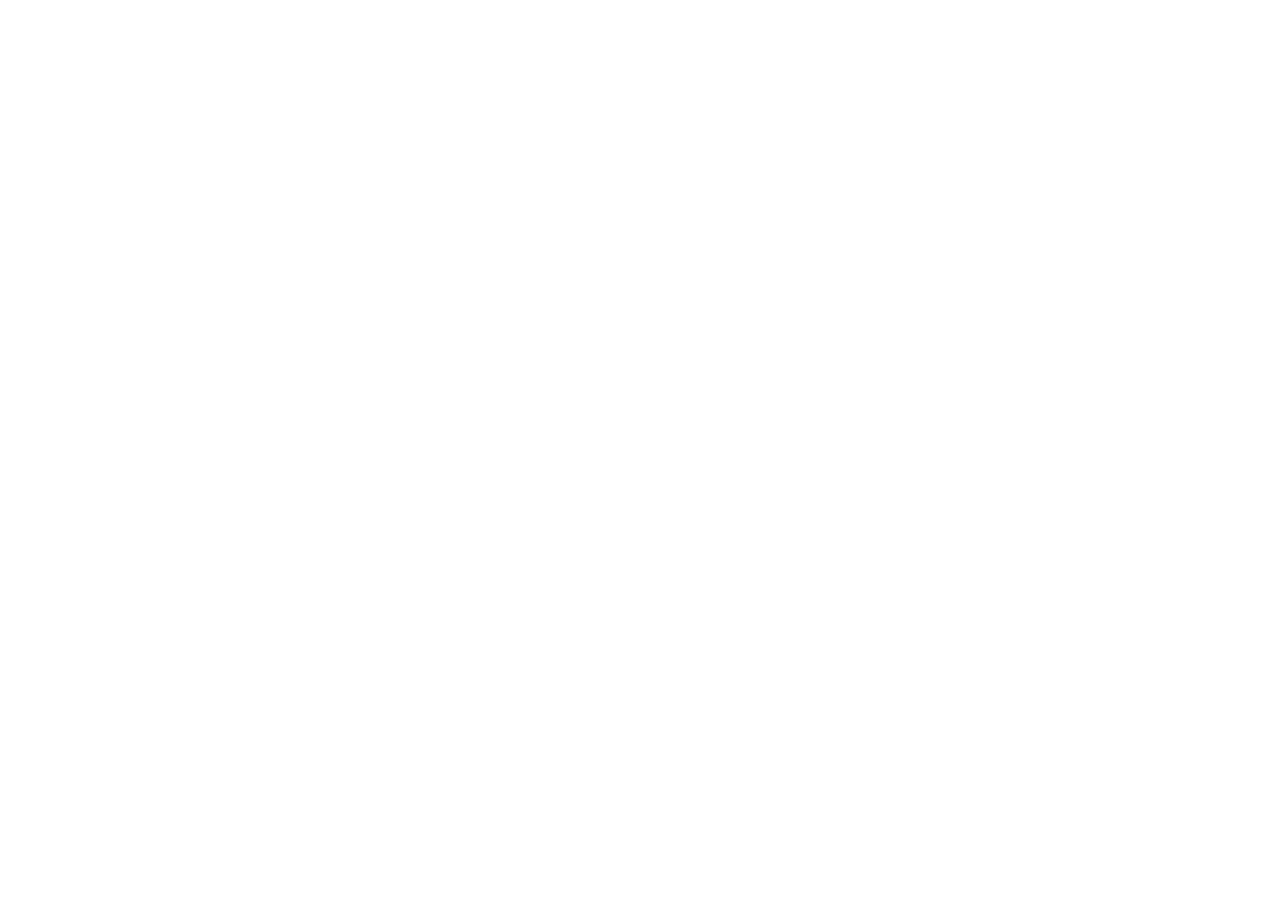
==== index.html @ 4f921d40 "Se agrega archivo index.html" ====
<!DOCTYPE html>
<html lang="en">
<head>
  <meta charset="UTF-8">
  <meta name="viewport" content="width=device-width, initial-scale=1.0">
  <meta http-equiv="X-UA-Compatible" content="ie=edge">
  <title>Gamedev Canvas Tutorial</title>
</head>
<body>
  
</body>
</html>
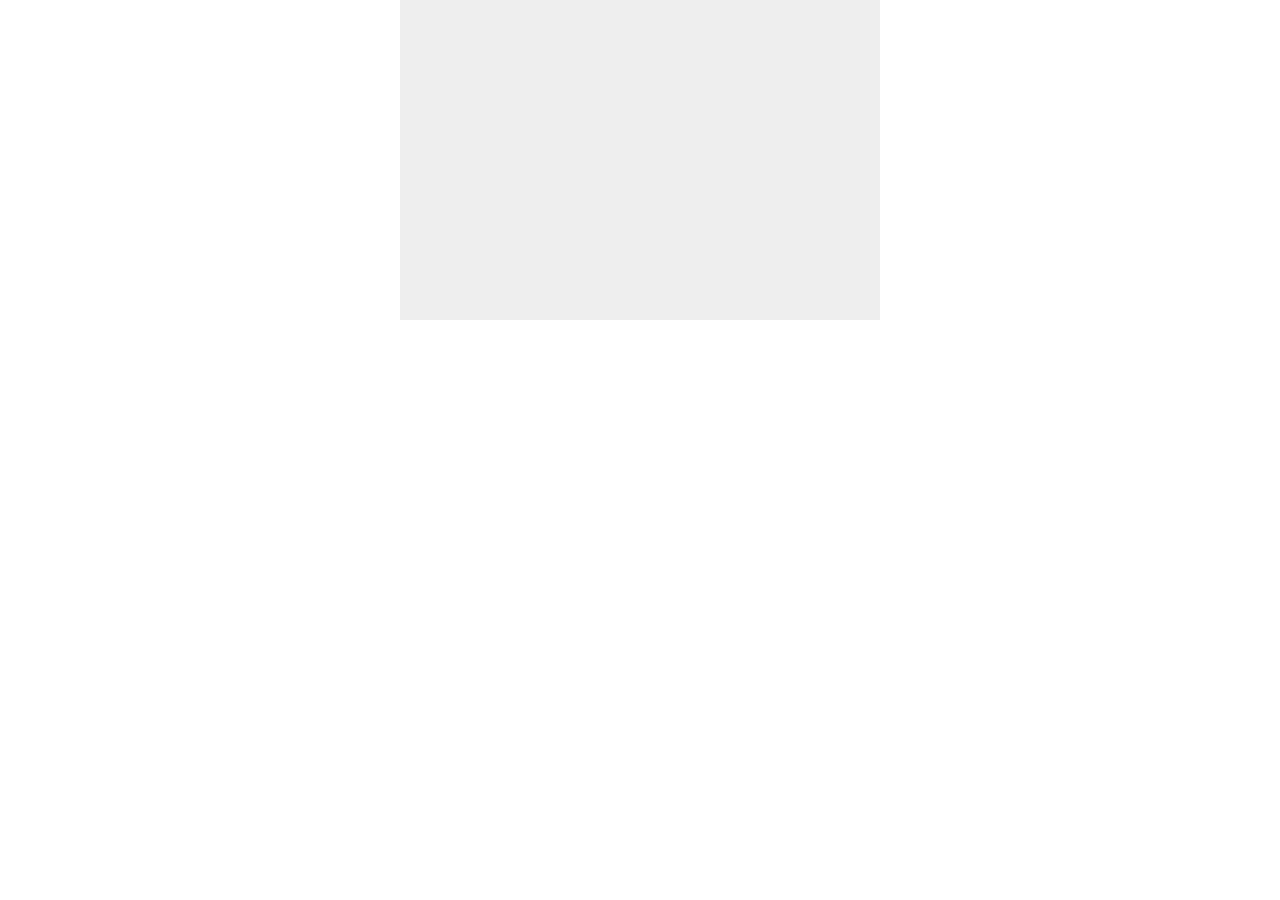
==== commit 2f59fb41: "Creamos archivos de estilo y de codigo Javascript" ====
--- a/index.html
+++ b/index.html
@@ -5,8 +5,12 @@
   <meta name="viewport" content="width=device-width, initial-scale=1.0">
   <meta http-equiv="X-UA-Compatible" content="ie=edge">
   <title>Gamedev Canvas Tutorial</title>
+  <link rel="stylesheet" href="style/style.css">
 </head>
 <body>
+
+  <canvas id="canvas"></canvas>
   
+  <script src="js/main.js"></script>
 </body>
 </html>--- a/style/style.css
+++ b/style/style.css
@@ -0,0 +1,12 @@
+* {
+  padding: 0;
+  margin: 0;
+}
+
+#canvas {
+  background: #eee;
+  display: block;
+  height: 320px;
+  margin: 0 auto;
+  width: 480px;
+}
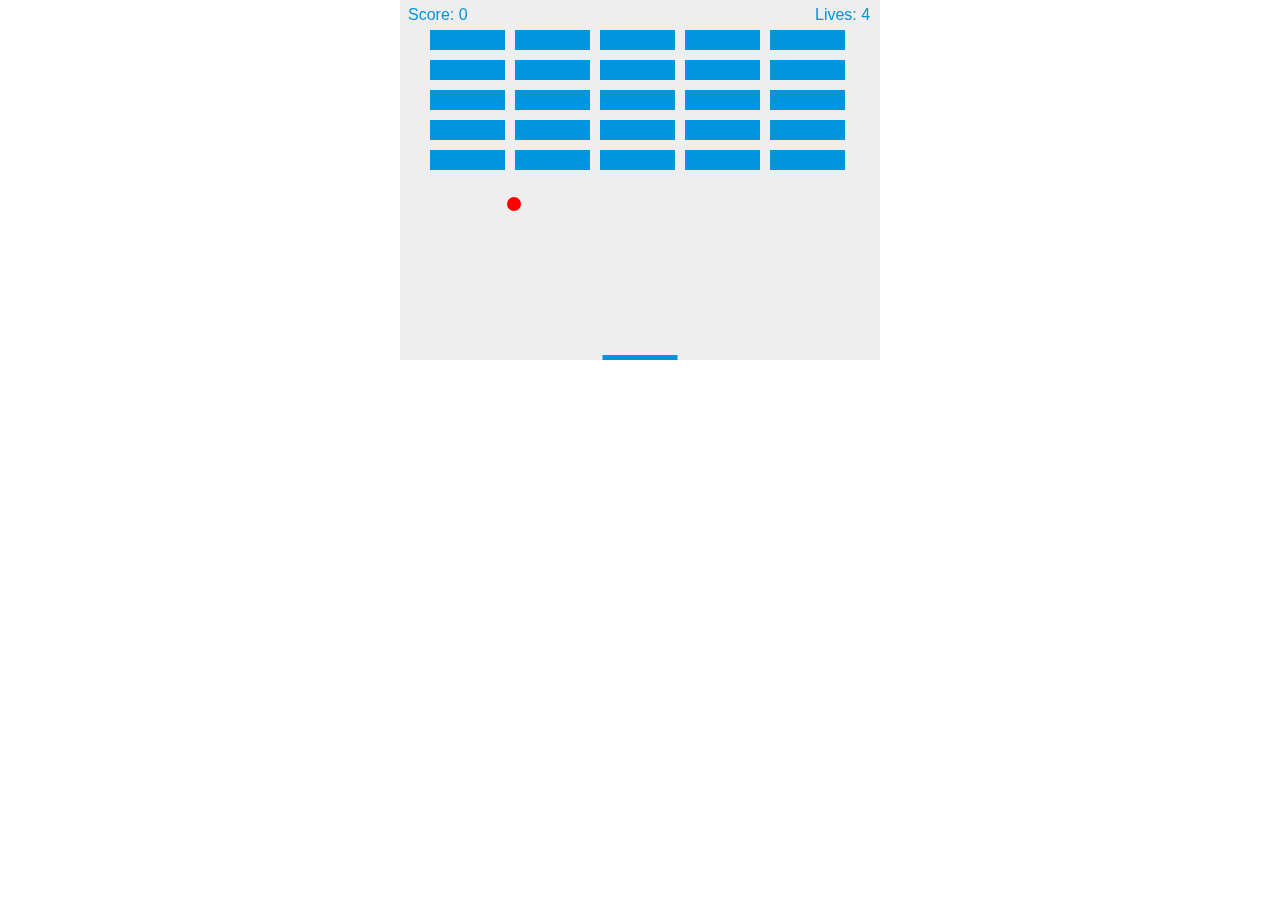
==== commit 51cc034f: "Reordenar carpetas" ====
--- a/index.html
+++ b/index.html
@@ -5,12 +5,12 @@
   <meta name="viewport" content="width=device-width, initial-scale=1.0">
   <meta http-equiv="X-UA-Compatible" content="ie=edge">
   <title>Gamedev Canvas Tutorial</title>
-  <link rel="stylesheet" href="style/style.css">
+  <link rel="stylesheet" href="./style/style.css">
 </head>
 <body>
 
-  <canvas id="canvas"></canvas>
+  <canvas id="canvas" width="480" height="360"></canvas>
   
-  <script src="js/main.js"></script>
+  <script src="./js/main.js" ></script>
 </body>
 </html>--- a/style/style.css
+++ b/style/style.css
@@ -6,7 +6,5 @@
 #canvas {
   background: #eee;
   display: block;
-  height: 320px;
   margin: 0 auto;
-  width: 480px;
-}
+}